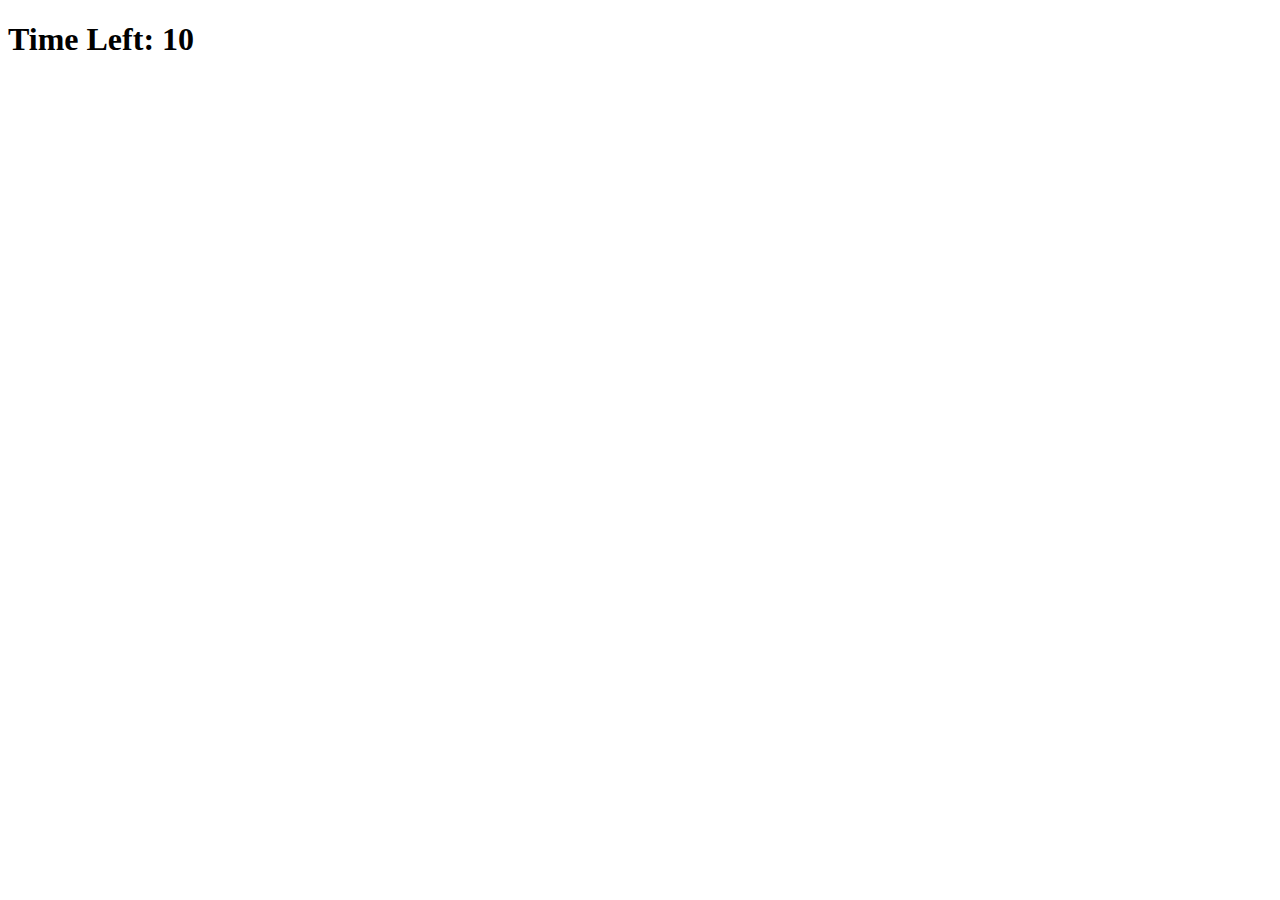
==== index.html @ 21bbf2db "starting code" ====
<!DOCTYPE html>
<html lang="en">
<head>
    <meta charset="UTF-8">
    <meta name="viewport" content="width=device-width, initial-scale=1.0">
    <title>js quiz</title>
    <link rel="stylesheet" href="./css/style.css">
</head>
<body>
    <p id="message">

    </p>
    <h1>
        Time Left: 10
    </h1>
    <script src="./js/questions.js"></script>
    <script src="./js/script.js"></script>
</body>
</html>
---- css/style.css ----
#message {
    position: absolute;
    top: 45vh;
    left: 0;
    right: 0;
    width: 50%;
    text-align: center;
    background-color: #555;
    color: #fff;
    padding: 25px;
    margin: 0 auto;
    display: none;
  }
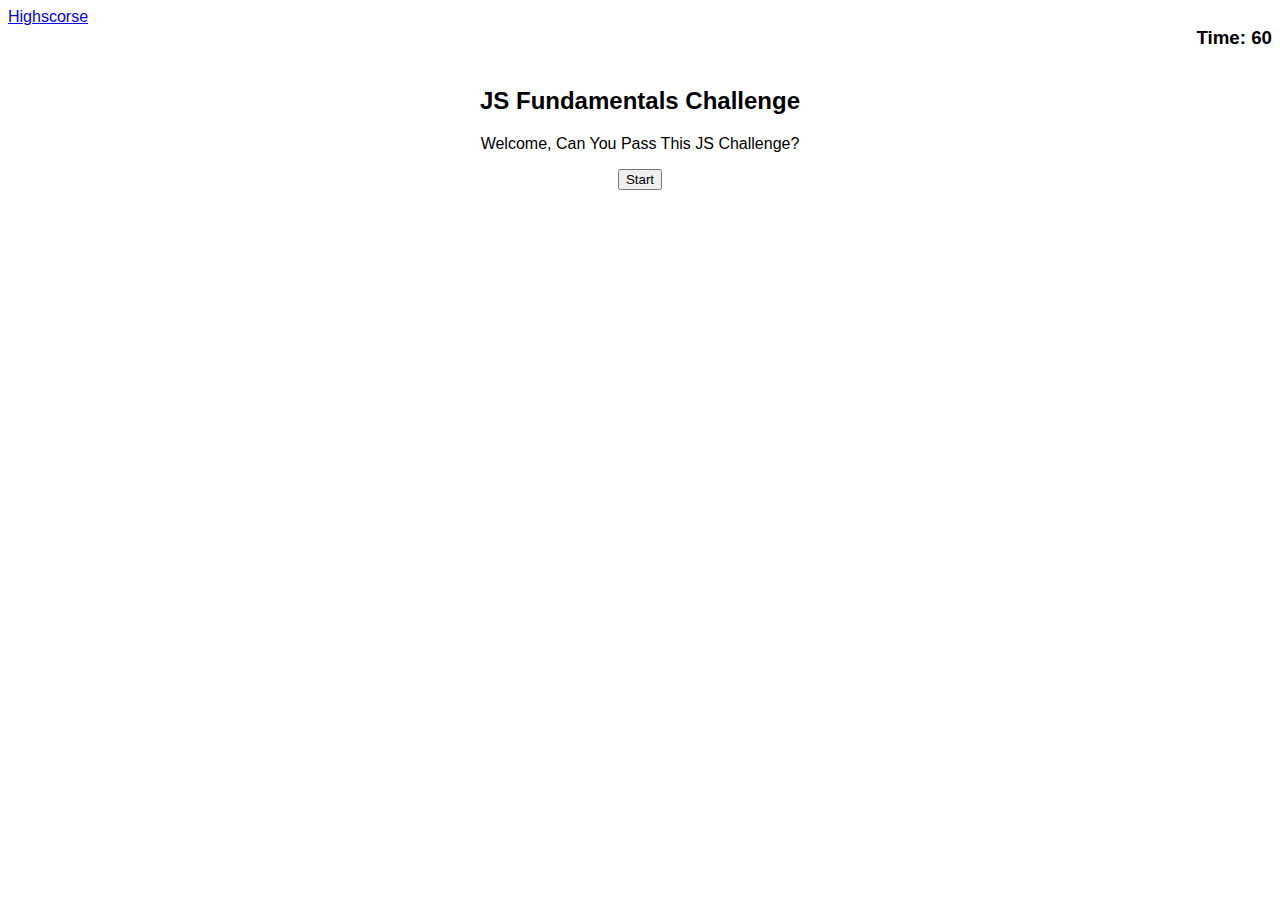
==== commit d0736f60: "clean good start" ====
--- a/index.html
+++ b/index.html
@@ -7,12 +7,23 @@
     <link rel="stylesheet" href="./css/style.css">
 </head>
 <body>
-    <p id="message">
+    <header class="row justify-content">
+        <a href="./highscores.html">Highscorse</a>
+        <h3 id="time-output">Time: 60</h3>
+    </header>
+    
+    <div class="start-wrap text-center">
+        <h2>JS Fundamentals Challenge</h2>
+        <p>Welcome, Can You Pass This JS Challenge?</p>
+        <button id="start">Start</button>
+    </div>
 
-    </p>
-    <h1>
-        Time Left: 10
-    </h1>
+    <div class="question-wrap hide">
+        <h2 class="question-text"></h2>
+        <div class="choices"></div>
+        <p class="answer-alert"></p>
+    </div>
+
     <script src="./js/questions.js"></script>
     <script src="./js/script.js"></script>
 </body>
--- a/css/style.css
+++ b/css/style.css
@@ -1,13 +1,22 @@
-#message {
-    position: absolute;
-    top: 45vh;
-    left: 0;
-    right: 0;
-    width: 50%;
-    text-align: center;
-    background-color: #555;
-    color: #fff;
-    padding: 25px;
-    margin: 0 auto;
-    display: none;
-  }+/* Resets */
+* {
+  font-family: sans-serif;
+}
+
+/* Global */
+.hide {
+  display: none;
+}
+
+.text-center {
+  text-align: center;
+}
+
+.row {
+  display: flex;
+}
+
+.justify-content {
+  justify-content: space-between;
+}
+/* Custom */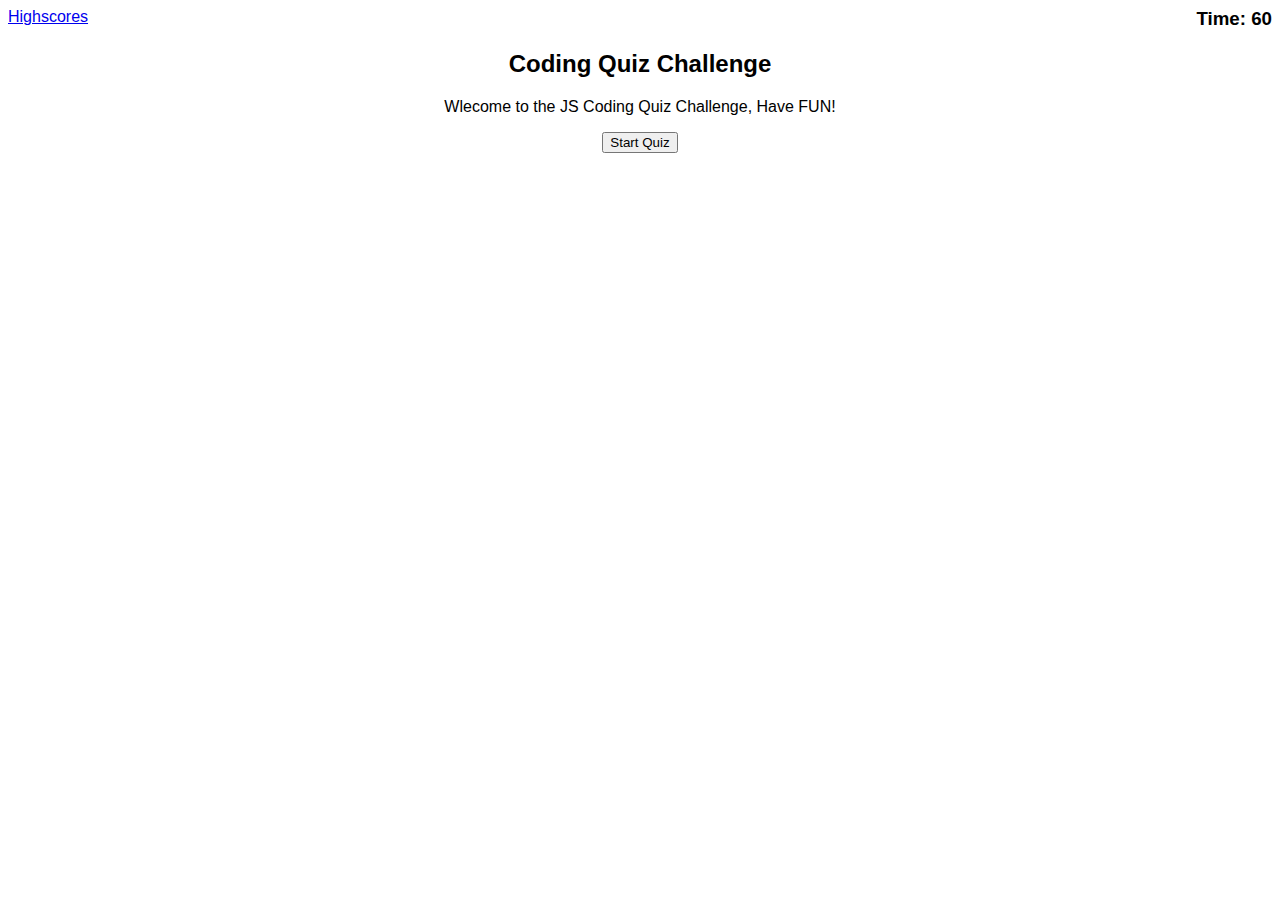
==== commit 59c4e103: "finnished" ====
--- a/index.html
+++ b/index.html
@@ -3,19 +3,19 @@
 <head>
     <meta charset="UTF-8">
     <meta name="viewport" content="width=device-width, initial-scale=1.0">
-    <title>js quiz</title>
+    <title>JS Overvi</title>
     <link rel="stylesheet" href="./css/style.css">
 </head>
 <body>
-    <header class="row justify-content">
-        <a href="./highscores.html">Highscorse</a>
+    <header class="row justify-between">
+        <a href="./highscores.html">Highscores</a>
         <h3 id="time-output">Time: 60</h3>
     </header>
-    
+
     <div class="start-wrap text-center">
-        <h2>JS Fundamentals Challenge</h2>
-        <p>Welcome, Can You Pass This JS Challenge?</p>
-        <button id="start">Start</button>
+        <h2>Coding Quiz Challenge</h2>
+        <p>Wlecome to the JS Coding Quiz Challenge, Have FUN!</p>
+        <button id="start">Start Quiz</button>
     </div>
 
     <div class="question-wrap hide">
@@ -24,7 +24,13 @@
         <p class="answer-alert"></p>
     </div>
 
-    <script src="./js/questions.js"></script>
-    <script src="./js/script.js"></script>
+    <div class="score-wrap text-center hide">
+        <h2 id="score-output">Score: 48</h2>
+        <p>Save Your Score</p>
+        <input id="initial-input" type="text" placeholder="Enter Your Initials">
+        <button id="save-score">Save</button>
+    </div>
+
+    <script src="js/script.js"></script>
 </body>
 </html>--- a/css/style.css
+++ b/css/style.css
@@ -1,9 +1,9 @@
-/* Resets */
+/* Resets - reseting default browser styles*/
 * {
   font-family: sans-serif;
 }
 
-/* Global */
+/* Global CLass - prperties used on multiple elements in html*/
 .hide {
   display: none;
 }
@@ -13,10 +13,28 @@
 }
 
 .row {
-  display: flex;
+  display: Flex;
 }
 
-.justify-content {
+.justify-between {
   justify-content: space-between;
 }
-/* Custom */+
+/* Custom Style - our own custom styling*/
+
+header h3 {
+  margin: 0;
+}
+
+.answer-alert {
+  border-top: 1px solid rgb(83, 79, 79);
+  padding-top: 15px;
+  font-style: italic;
+  color: #777;
+  opacity: 1;
+  transition: opacity 1s;
+}
+
+.answer-alert.show {
+  opacity: 1;
+}